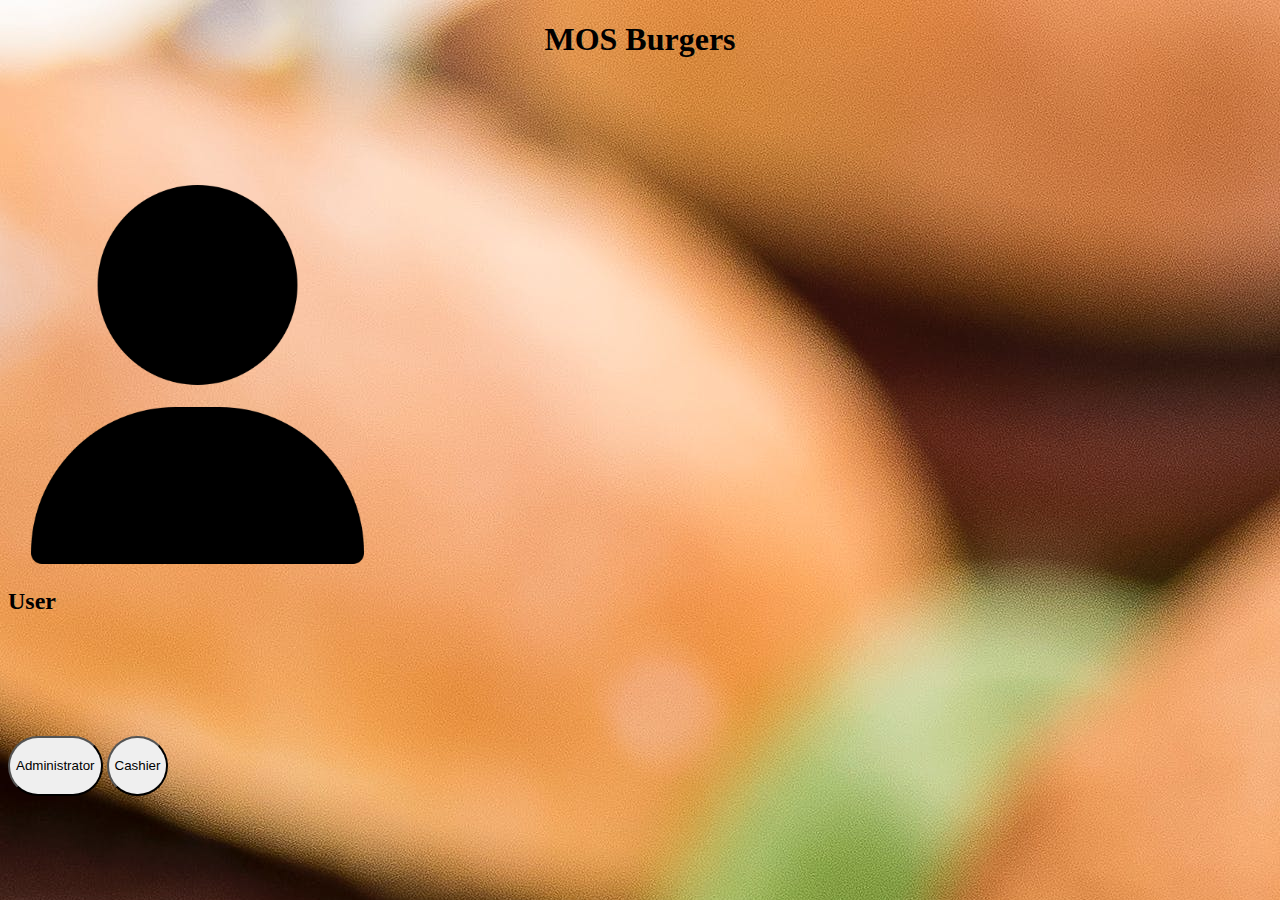
==== index.html @ 02827c7e "first commit" ====
<!DOCTYPE html>
<html lang="en">

<head>
    <meta charset="UTF-8">
    <meta name="viewport" content="width=device-width, initial-scale=1.0">
    <title>MOS Burger</title>
    <link rel="stylesheet" href="https://cdnjs.cloudflare.com/ajax/libs/font-awesome/6.0.0-beta3/css/all.min.css">
    <link rel="stylesheet" href="style.css">
    <script src="script.js"></script>
    <link href="https://cdn.jsdelivr.net/npm/bootstrap@5.3.2/dist/css/bootstrap.min.css" rel="stylesheet"
        integrity="sha384-T3c6CoIi6uLrA9TneNEoa7RxnatzjcDSCmG1MXxSR1GAsXEV/Dwwykc2MPK8M2HN" crossorigin="anonymous">
</head>

<body>

    <!-- User Form -->

    <section id="user">
        <header>
            <h1 id="title">MOS Burgers</h1>
        </header>
        <div class="container py-5 h-100">
            <div class="row d-flex justify-content-center align-items-center h-100">
                <div class="col-12 col-md-8 col-lg-6 col-xl-5">
                    <div class="card shadow-2-strong" style="margin-top: 10%; border-radius: 1rem; ">
                        <div class="card-body p-5 text-center">

                            <div>
                                <img class="img-thumbnail  rounded-circle user-img" src="./assets/user.png" alt="">
                            </div>
                            <h2>User</h2>

                            <div class="btn-box d-grid gap-2">
                                <button onclick="myFunction1()" class="btn btn-primary" type="button"
                                    fdprocessedid="2is9ui">Administrator</button>
                                <button onclick="myFunction2()" class="btn btn-primary" type="button"
                                    fdprocessedid="5f830k">Cashier</button>
                            </div>

                        </div>
                    </div>
                </div>
            </div>
        </div>

    </section>


    <!-- Administrator Form-->


    <section id="administrator">

        <button onclick="backButton()" style='font-size:24px; border-radius: 50px;'><i class='fas fa-arrow-circle-left' style='font-size:48px; '></i></button>
        

        <div class="container py-2 h-100">
            <div class="row d-flex justify-content-center align-items-center h-100 ">
                <div class="col-12 col-md-8 col-lg-6 col-xl-5">
                    <div class="card shadow-2-strong" style="border-radius: 1rem; ">
                        <div class="card-body p-5 text-center">

                            <div>
                                <img class="img-thumbnail  rounded-circle user-img" src="./assets/user.png" alt="">
                            </div>
                            <h2>Administrator</h2>

                            <div class="form-outline form-white mb-4 ">
                                <label class="form-label" for="typeEmailX">User Name</label>
                                <input type="email" id="typeEmailX" class="form-control form-control-lg" />

                            </div>

                            <div class="form-outline form-white mb-4">
                                <label class="form-label" for="typePasswordX">Password</label>
                                <input type="password" id="typePasswordX" class="form-control form-control-lg" />

                            </div>

                            <button class="btn btn-outline-light btn-lg px-5 login-btn" type="submit">Login</button>



                        </div>
                    </div>
                </div>
            </div>
        </div>
    </section>



    <!-- Cashier Form-->

    <div id="cashier">

        <button onclick="backButton()" style='font-size:24px; border-radius: 50px'><i class='fas fa-arrow-circle-left' style='font-size:48px; '></i></button>


        <div class="container py-2 h-100">
            <div class="row d-flex justify-content-center align-items-center h-100 ">
                <div class="col-12 col-md-8 col-lg-6 col-xl-5">
                    <div class="card shadow-2-strong" style="border-radius: 1rem; ">
                        <div class="card-body p-5 text-center">

                            <div>
                                <img class="img-thumbnail  rounded-circle user-img" src="./assets/user.png" alt="">
                            </div>
                            <h2>Cashier</h2>

                            <div class="form-outline form-white mb-4 ">
                                <label class="form-label" for="typeEmailX">User Name</label>
                                <input type="email" id="typeEmailX" class="form-control form-control-lg" />

                            </div>

                            <div class="form-outline form-white mb-4">
                                <label class="form-label" for="typePasswordX">Password</label>
                                <input type="password" id="typePasswordX" class="form-control form-control-lg" />

                            </div>

                            <button class="btn btn-outline-light btn-lg px-5 login-btn" type="submit">Login</button>



                        </div>
                    </div>
                </div>
            </div>
        </div>
    </div>




    <script src="https://cdn.jsdelivr.net/npm/bootstrap@5.3.2/dist/js/bootstrap.bundle.min.js"
        integrity="sha384-C6RzsynM9kWDrMNeT87bh95OGNyZPhcTNXj1NW7RuBCsyN/o0jlpcV8Qyq46cDfL"
        crossorigin="anonymous"></script>
</body>

</html>
---- style.css ----
body {
    background-image: url(assets/pexels-piotr-arnoldes-6166370.jpg);

}


 /* Stile from User Form */

#title {
    text-align: center !important;
}


.btn {
    height: 60px;
    margin-top: 8%;
    border-radius: 2rem !important;
}

.user-img {
    width: 30%;
    height: 30%;
}

 /* Stile from administrator Form and cashier Form */




.login-btn {
    background-color: green !important;
}

.form-outline {
    margin-top: 10%;
    text-align: start;
}

#user {
    display: block;
}

#cashier {
    display: none;
}

#administrator {
    display: none;
}




/* /====================================================================================================== */
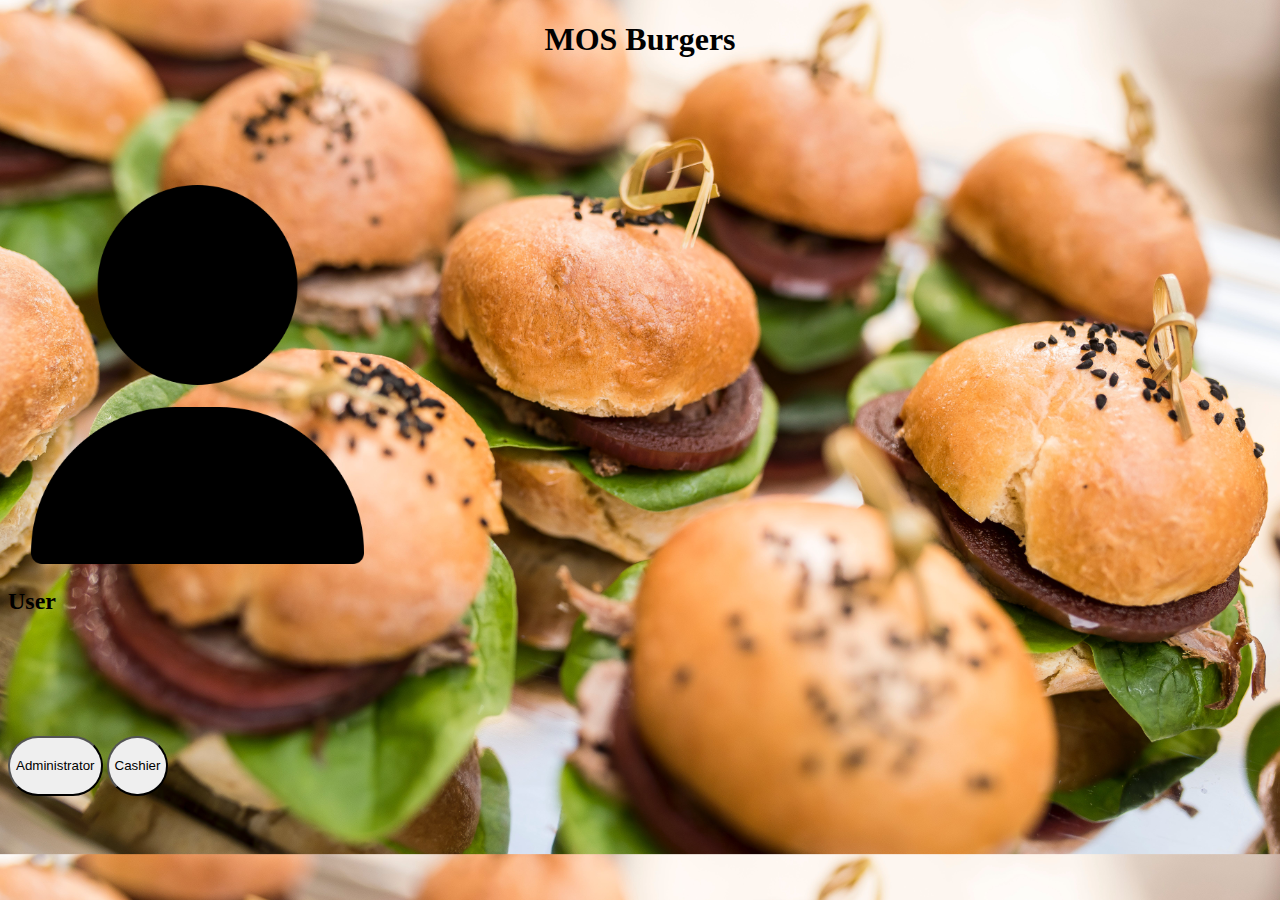
==== commit bc412999: "add item box" ====
--- a/index.html
+++ b/index.html
@@ -80,8 +80,6 @@
 
                             <button class="btn btn-outline-light btn-lg px-5 login-btn" type="submit">Login</button>
 
-
-
                         </div>
                     </div>
                 </div>
--- a/style.css
+++ b/style.css
@@ -1,5 +1,8 @@
 body {
     background-image: url(assets/pexels-piotr-arnoldes-6166370.jpg);
+    background-size: cover;
+
+   
 
 }
 
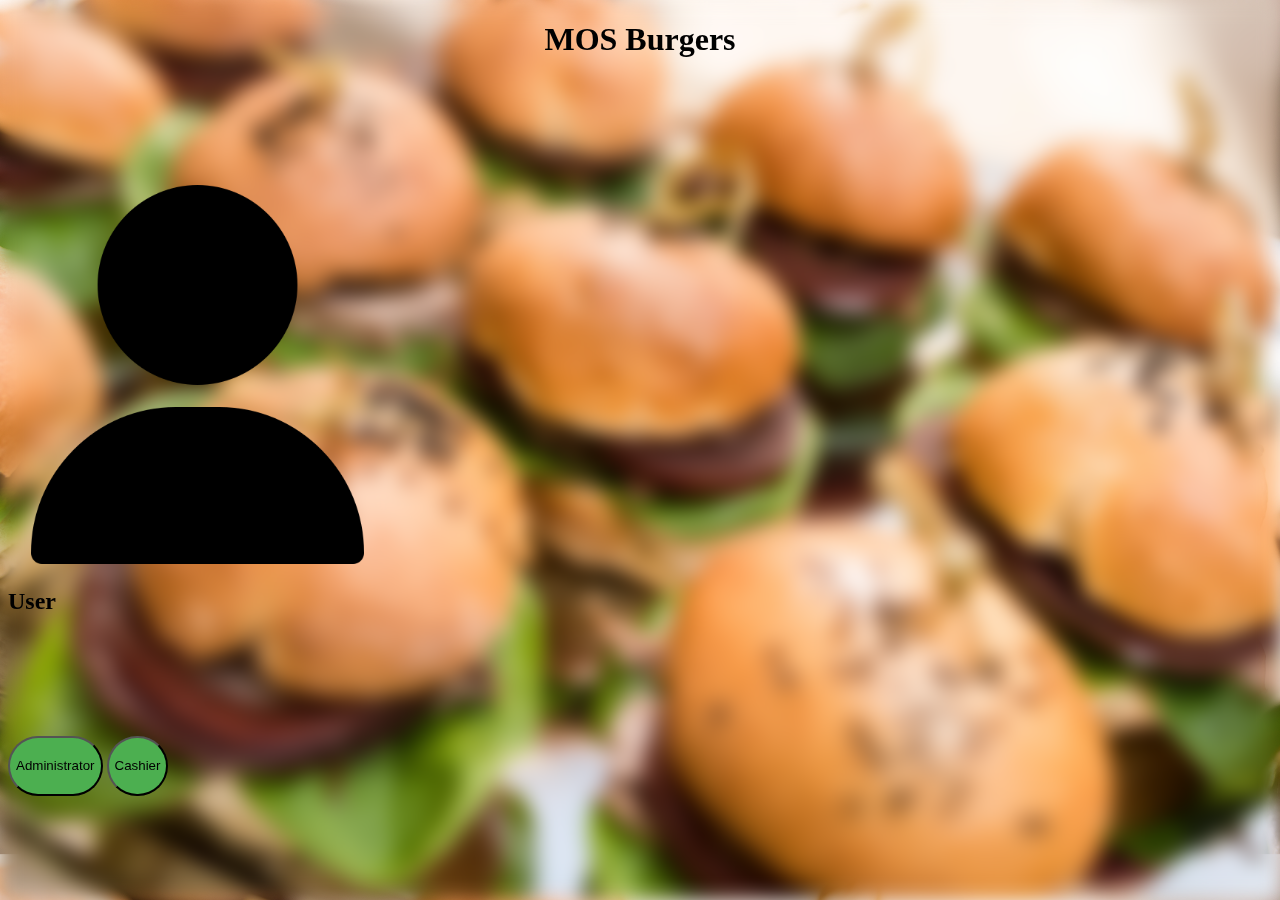
==== commit cf3709c4: "add button Function" ====
--- a/index.html
+++ b/index.html
@@ -18,7 +18,7 @@
 
     <section id="user">
         <header>
-            <h1 id="title">MOS Burgers</h1>
+            <h1 id="title"><b>MOS Burgers</b></h1>
         </header>
         <div class="container py-5 h-100">
             <div class="row d-flex justify-content-center align-items-center h-100">
@@ -52,8 +52,9 @@
 
     <section id="administrator">
 
-        <button onclick="backButton()" style='font-size:24px; border-radius: 50px;'><i class='fas fa-arrow-circle-left' style='font-size:48px; '></i></button>
-        
+        <button onclick="backButton()" style='font-size:24px; border-radius: 50px;'><i class='fas fa-arrow-circle-left'
+                style='font-size:48px; '></i></button>
+
 
         <div class="container py-2 h-100">
             <div class="row d-flex justify-content-center align-items-center h-100 ">
@@ -68,18 +69,46 @@
 
                             <div class="form-outline form-white mb-4 ">
                                 <label class="form-label" for="typeEmailX">User Name</label>
-                                <input type="email" id="typeEmailX" class="form-control form-control-lg" />
+                                <input type="email" id="txtName" class="form-control form-control-lg" />
 
                             </div>
 
                             <div class="form-outline form-white mb-4">
                                 <label class="form-label" for="typePasswordX">Password</label>
-                                <input type="password" id="typePasswordX" class="form-control form-control-lg" />
+                                <input type="password" id="txtPassword" class="form-control form-control-lg" />
 
                             </div>
 
-                            <button class="btn btn-outline-light btn-lg px-5 login-btn" type="submit">Login</button>
+                            <button onclick="myFunction3()" class="btn btn-outline-light btn-lg px-5 login-btn"
+                                type="submit">Login</button>
 
+                        </div>
+                    </div>
+                </div>
+            </div>
+        </div>
+    </section>
+
+    <!-- mangement form -->
+
+    <section id="mangement-form">
+
+        <button onclick="backButton()" style='font-size:24px; border-radius: 50px;'><i class='fas fa-arrow-circle-left'
+                style='font-size:48px; '></i></button>
+
+
+        <div class="container py-2 h-100 mangement">
+            <div class="row d-flex justify-content-center align-items-center h-100 ">
+                <div class="col-12 col-md-8 col-lg-6 col-xl-5">
+                    <div class="card shadow-2-strong" style="border-radius: 1rem; ">
+                        <div class="card-body p-5 text-center">
+
+                            <div class="btn-box d-grid gap-2">
+                                <button onclick="myFunction4()" class="btn btn-primary" type="button"
+                                    fdprocessedid="2is9ui">Monthly Report</button>
+                                <button onclick="myFunction4()" class="btn btn-primary" type="button"
+                                    fdprocessedid="5f830k">Manage Stores</button>
+                            </div>
                         </div>
                     </div>
                 </div>
@@ -89,11 +118,15 @@
 
 
 
+
+
+
     <!-- Cashier Form-->
 
     <div id="cashier">
 
-        <button onclick="backButton()" style='font-size:24px; border-radius: 50px'><i class='fas fa-arrow-circle-left' style='font-size:48px; '></i></button>
+        <button onclick="backButton()" style='font-size:24px; border-radius: 50px'><i class='fas fa-arrow-circle-left'
+                style='font-size:48px; '></i></button>
 
 
         <div class="container py-2 h-100">
@@ -109,17 +142,17 @@
 
                             <div class="form-outline form-white mb-4 ">
                                 <label class="form-label" for="typeEmailX">User Name</label>
-                                <input type="email" id="typeEmailX" class="form-control form-control-lg" />
+                                <input type="email" id="txtName1" class="form-control form-control-lg" />
 
                             </div>
 
                             <div class="form-outline form-white mb-4">
                                 <label class="form-label" for="typePasswordX">Password</label>
-                                <input type="password" id="typePasswordX" class="form-control form-control-lg" />
+                                <input type="password" id="txtPassword1" class="form-control form-control-lg" />
 
                             </div>
 
-                            <button class="btn btn-outline-light btn-lg px-5 login-btn" type="submit">Login</button>
+                            <button onclick="myFunction4()" class="btn btn-outline-light btn-lg px-5 login-btn" type="submit">Login</button>
 
 
 
--- a/style.css
+++ b/style.css
@@ -1,11 +1,20 @@
 body {
     background-image: url(assets/pexels-piotr-arnoldes-6166370.jpg);
     background-size: cover;
-
-   
-
+    
 }
 
+body::before {
+    content: "";
+    position: fixed;
+    top: 0;
+    right: 0;
+    bottom: 0;
+    left: 0;
+    background: inherit;
+    z-index: -1;
+    filter: blur(10px); 
+  }
 
  /* Stile from User Form */
 
@@ -18,6 +27,7 @@
     height: 60px;
     margin-top: 8%;
     border-radius: 2rem !important;
+    background-color: #4caf50 !important;
 }
 
 .user-img {
@@ -31,7 +41,7 @@
 
 
 .login-btn {
-    background-color: green !important;
+    background-color: #4caf50 !important;
 }
 
 .form-outline {
@@ -51,9 +61,13 @@
     display: none;
 }
 
+#mangement-form{
+    display: none;
+}
 
-
-
+.mangement{
+    margin-top: 10%;
+}
 /* /====================================================================================================== */
 
 
